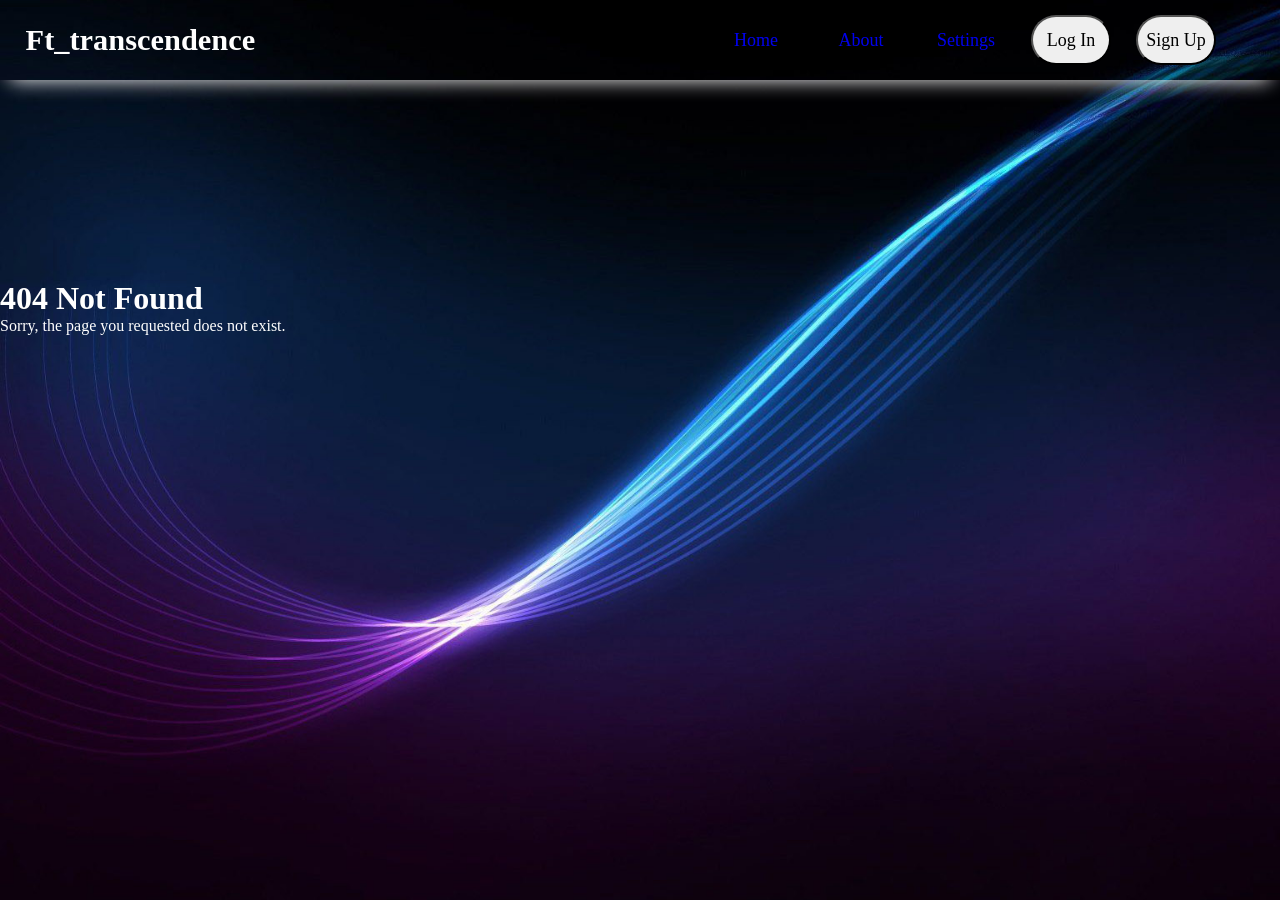
==== curve/Frontend/Sources/base.html @ c2fd3541 "Started developing the frontend, still learning things about css and javascript, still going in a go" ====
<!DOCTYPE html>
<html lang="en">
<head>
    <meta charset="UTF-8">
    <meta name="viewport" content="width=device-width, initial-scale=1.0">
    <link rel="icon" type="image/x-icon" href="/Media/Favicon/favicon.ico">
    <link href="./Css/Navigation.css" rel="stylesheet">
    <link href="./Css/Background.css" rel="stylesheet">
    <title id="tab_title"> </title>
</head>
<body>
    <div class="Navigation">
        <!--- Calls the navigation.js to set the navigation options depending on the situation the user is in -->
    </div>
    <div class="Content">  
        <!--- Calls router.js to call the right function to generate the html page-->
    </div>
    <script src="Javascript/navigation.js"></script>
    <script src="Javascript/router.js"></script>
</body>
</html>
---- curve/Frontend/Sources/Css/Navigation.css ----
*{
	margin: 0;
	padding: 0;
	font-family: Georgia, 'Times New Roman', Times, serif;
}

body {
	height: 100%;
	background-image:url('../Media/Background_curve.jpg');
	background-repeat: no-repeat;
	background-position: center top; 
	background-size: cover;
	background-attachment: fixed;
}

.Navigation{
	width: 100%;
	height: 80px;
}

header{
	width: 100%;
	height: 80px;
	display: flex;
	justify-content: space-between;
	align-items: center;
	box-shadow: 0 10px 20px -10px rgba(255, 255, 255, 1),
              -10px 10px 20px -10px rgba(255, 255, 255, 0);
	position: fixed;
	
}

.Logo{
	color: white;
	cursor: pointer;
	margin-left: 2%;
	font-size: 1.9em;

}

.menu{
	margin-right: 5%;
	width: 500px;
	height: 50px;
	display: flex;
	justify-content: space-between;
	color: white;
	transition: color 1s, background-color 1s;
}

.menu .nav__link:hover{
	background-color: white;
	color: black;
}

.menu :visited{
		color: white;
}

.nav__link{
	width: 80px;
	border-radius: 25px;
	align-items: center;
	display: flex;
	justify-content: center;
	font-size: large;
	text-decoration: none;
}

.Content {
	color: white;
	width: 100%;
	height: 100%;
	margin-top: 200px;
}
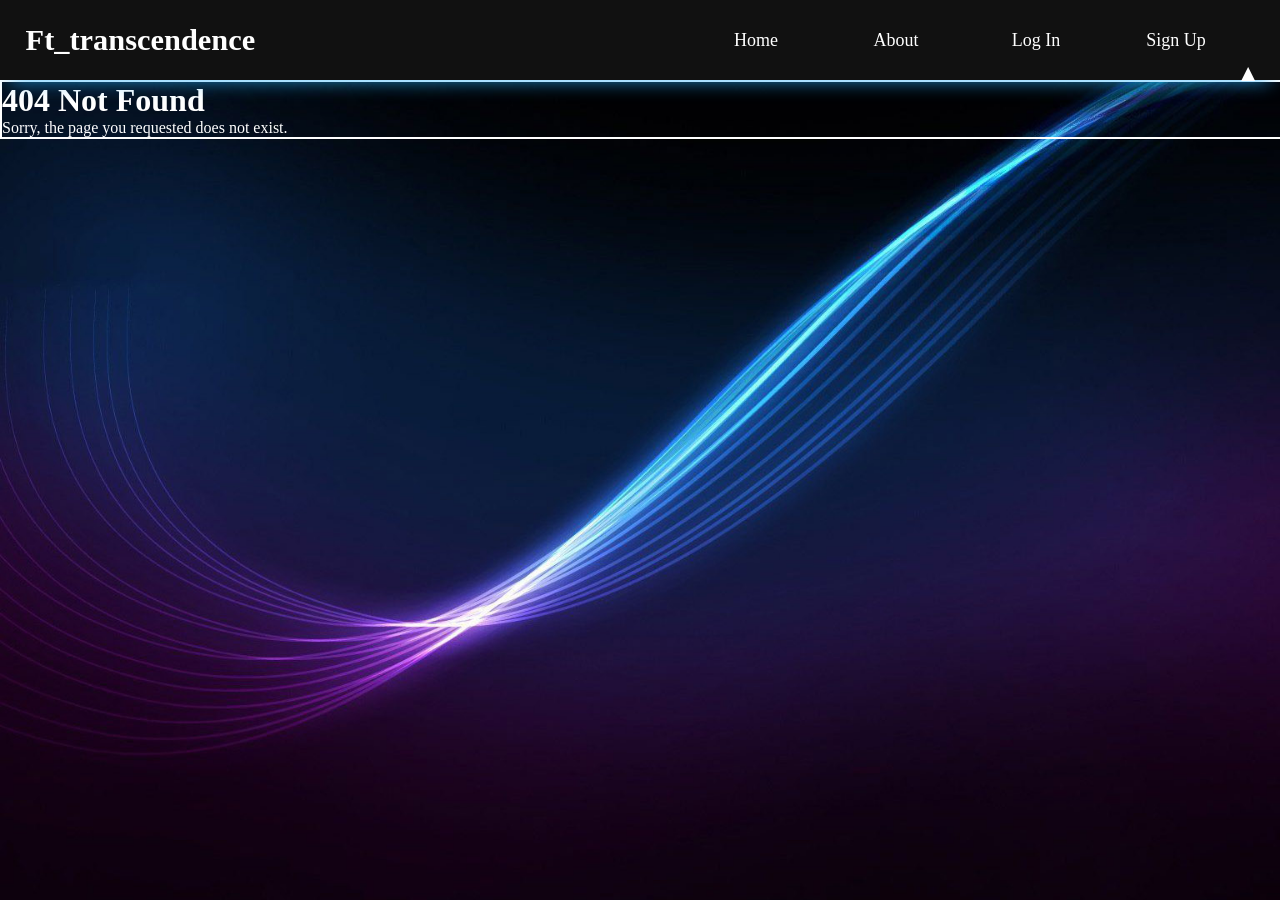
==== commit d0423897: "A little more improvement, nothing to big but improvement. Added some animation to the navigation, a" ====
--- a/curve/Frontend/Sources/base.html
+++ b/curve/Frontend/Sources/base.html
@@ -5,7 +5,6 @@
     <meta name="viewport" content="width=device-width, initial-scale=1.0">
     <link rel="icon" type="image/x-icon" href="/Media/Favicon/favicon.ico">
     <link href="./Css/Navigation.css" rel="stylesheet">
-    <link href="./Css/Background.css" rel="stylesheet">
     <title id="tab_title"> </title>
 </head>
 <body>
--- a/curve/Frontend/Sources/Css/Navigation.css
+++ b/curve/Frontend/Sources/Css/Navigation.css
@@ -24,9 +24,11 @@
 	display: flex;
 	justify-content: space-between;
 	align-items: center;
-	box-shadow: 0 10px 20px -10px rgba(255, 255, 255, 1),
-              -10px 10px 20px -10px rgba(255, 255, 255, 0);
+	box-shadow: 0 10px 20px -10px rgba(33, 177, 255, 0.834);
 	position: fixed;
+	z-index: 5;
+	background-color: rgb(17, 17, 17);
+	transition: height 0.25s ease; 
 	
 }
 
@@ -45,12 +47,15 @@
 	display: flex;
 	justify-content: space-between;
 	color: white;
-	transition: color 1s, background-color 1s;
+	
 }
 
 .menu .nav__link:hover{
 	background-color: white;
 	color: black;
+	opacity: 0.8;
+	transform: translateY(-10px);
+  	box-shadow: 0px 20px 40px rgb(147, 15, 134);
 }
 
 .menu :visited{
@@ -65,11 +70,56 @@
 	justify-content: center;
 	font-size: large;
 	text-decoration: none;
+	color: white;
+	transition: all ease 0.5s;
+}
+
+#toggleHeader {
+	position: fixed;
+	top: 60px;
+	right: 20px;
+	background-color: transparent;
+	border: none;
+	font-size: 1.5em;
+	color: rgba(33, 177, 255, 0.834);
+	cursor: pointer;
+	z-index: 11;
+	transition: height 0.25s ease;
+}
+
+#toggleHeader {
+    position: fixed;
+    top: 60px;
+    right: 20px;
+    background-color: transparent;
+    border: none;
+    font-size: 1.5em;
+    color: white;
+    cursor: pointer;
+    z-index: 11;
+    transition: top 0.3s ease;
+}
+
+
+#Login:hover , #Signup:hover {
+	background-color: white;
+	color: black;
+	opacity: 0.8;
+	transform: translateY(-10px);
+	box-shadow: 0px 20px 40px rgba(33, 177, 255, 0.834);
 }
 
 .Content {
 	color: white;
 	width: 100%;
 	height: 100%;
-	margin-top: 200px;
+	border: 2px solid white;
+	z-index: 1;
+}
+
+
+.First_box{
+	border: 2px solid white;
+	width: 5%;
+
 }
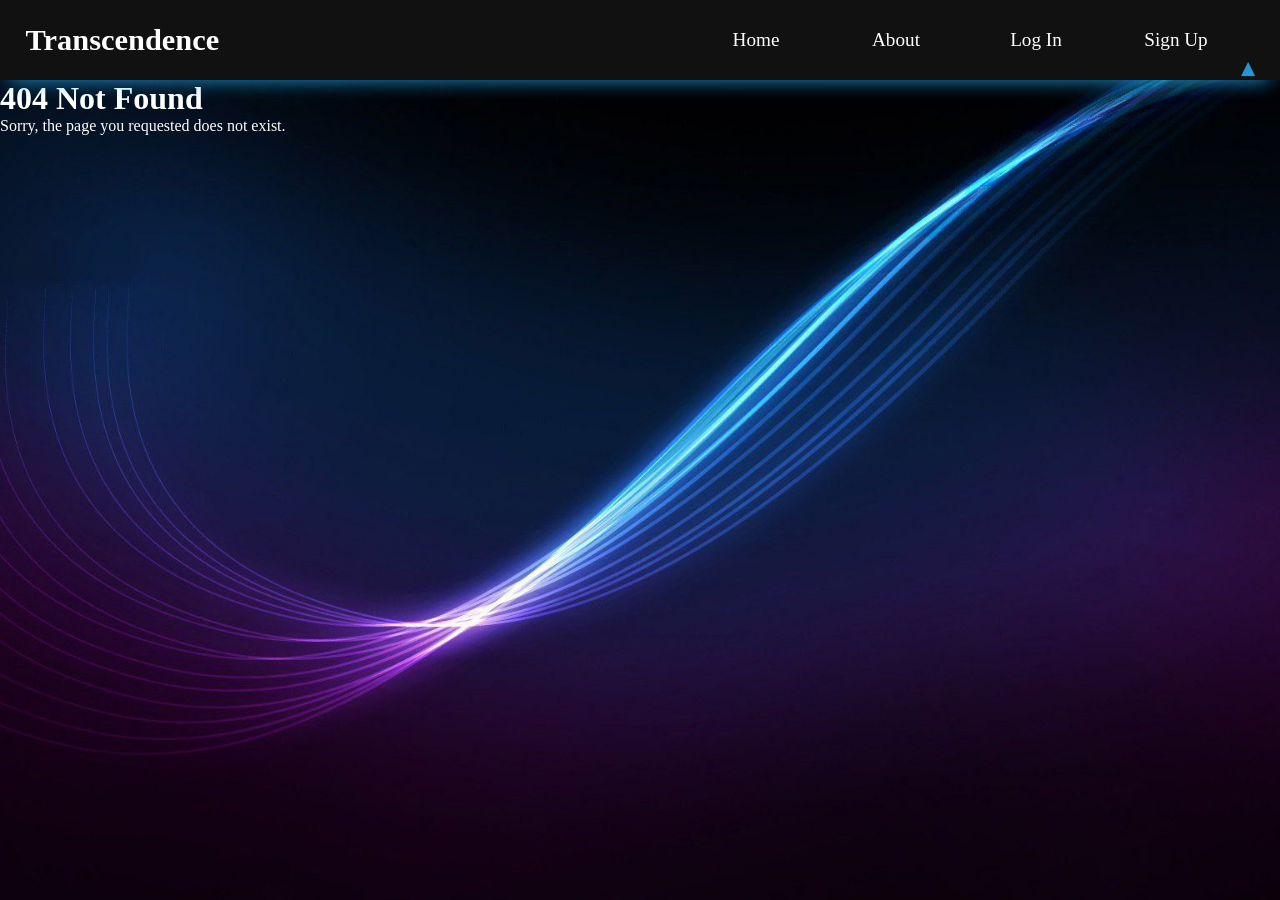
==== commit 2a6c8e56: "Almost finished with the login page, tomorrow i will finish the sign up page and start the developme" ====
--- a/curve/Frontend/Sources/base.html
+++ b/curve/Frontend/Sources/base.html
@@ -5,6 +5,9 @@
     <meta name="viewport" content="width=device-width, initial-scale=1.0">
     <link rel="icon" type="image/x-icon" href="/Media/Favicon/favicon.ico">
     <link href="./Css/Navigation.css" rel="stylesheet">
+    <link href="./Css/Home.css" rel="stylesheet">
+    <link href="./Css/Background.css" rel="stylesheet">
+    <link href="./Css/Login.css" rel="stylesheet">
     <title id="tab_title"> </title>
 </head>
 <body>
--- a/curve/Frontend/Sources/Css/Navigation.css
+++ b/curve/Frontend/Sources/Css/Navigation.css
@@ -1,18 +1,3 @@
-*{
-	margin: 0;
-	padding: 0;
-	font-family: Georgia, 'Times New Roman', Times, serif;
-}
-
-body {
-	height: 100%;
-	background-image:url('../Media/Background_curve.jpg');
-	background-repeat: no-repeat;
-	background-position: center top; 
-	background-size: cover;
-	background-attachment: fixed;
-}
-
 .Navigation{
 	width: 100%;
 	height: 80px;
@@ -28,8 +13,12 @@
 	position: fixed;
 	z-index: 5;
 	background-color: rgb(17, 17, 17);
-	transition: height 0.25s ease; 
-	
+	transition: height 0.5s ease;
+	transition: all 0.5s ease;
+}
+
+header:hover{
+	box-shadow: 0 10px 20px -10px rgb(147, 15, 134);
 }
 
 .Logo{
@@ -37,6 +26,7 @@
 	cursor: pointer;
 	margin-left: 2%;
 	font-size: 1.9em;
+	font-family: 'Times New Roman', Times, serif;
 
 }
 
@@ -68,40 +58,27 @@
 	align-items: center;
 	display: flex;
 	justify-content: center;
-	font-size: large;
+	font-size: larger;
 	text-decoration: none;
 	color: white;
 	transition: all ease 0.5s;
-}
-
-#toggleHeader {
-	position: fixed;
-	top: 60px;
-	right: 20px;
-	background-color: transparent;
-	border: none;
-	font-size: 1.5em;
-	color: rgba(33, 177, 255, 0.834);
-	cursor: pointer;
-	z-index: 11;
-	transition: height 0.25s ease;
+	font-family: 'Times New Roman', Times, serif;
 }
 
 #toggleHeader {
     position: fixed;
-    top: 60px;
+    top: 55px;
     right: 20px;
     background-color: transparent;
     border: none;
     font-size: 1.5em;
-    color: white;
+    color: rgba(33, 177, 255, 0.834);
     cursor: pointer;
     z-index: 11;
-    transition: top 0.3s ease;
+    transition: top 0.55s ease;
 }
 
-
-#Login:hover , #Signup:hover {
+#Login:hover, #Signup:hover {
 	background-color: white;
 	color: black;
 	opacity: 0.8;
@@ -109,17 +86,3 @@
 	box-shadow: 0px 20px 40px rgba(33, 177, 255, 0.834);
 }
 
-.Content {
-	color: white;
-	width: 100%;
-	height: 100%;
-	border: 2px solid white;
-	z-index: 1;
-}
-
-
-.First_box{
-	border: 2px solid white;
-	width: 5%;
-
-}
--- a/curve/Frontend/Sources/Css/Home.css
+++ b/curve/Frontend/Sources/Css/Home.css
@@ -0,0 +1,41 @@
+.Home {
+	color: white;
+	width: 100%;
+	height: 100%;
+	z-index: 1;
+}
+
+.First_box, .Second_box, .Third_box{
+	width: 90%;
+	height: 30%;
+	margin-left: 5%;
+	margin-top: 5%;
+	display: flex;
+	justify-content: space-between;
+	box-shadow: 0 0 15px rgba(33, 177, 255, 0.834);
+	transition: all ease 0.5s;
+	
+}
+
+.Box_content{
+	width: 40%;
+	height: 350px;
+	overflow: scroll;
+	transition: all ease 0.5s;
+	scrollbar-width: none;
+	font-family: 'Times New Roman', Times, serif;
+	font-size: larger;
+}
+
+.First_box:hover, .Second_box:hover, .Third_box:hover{
+	width: 90%;
+	height: 350px;
+	overflow:scroll;
+	transform: translateY(-10px);
+	box-shadow: 0 0 30px rgb(147, 15, 134);
+}
+
+.Home_image{
+	width: 40%;
+	height: 350px;
+}
--- a/curve/Frontend/Sources/Css/Background.css
+++ b/curve/Frontend/Sources/Css/Background.css
@@ -0,0 +1,20 @@
+*{
+	margin: 0;
+	padding: 0;
+	font-family: Georgia, 'Times New Roman', Times, serif;
+}
+
+body {
+	height: 100%;
+	background-image:url('../Media/Background_curve.jpg');
+	background-repeat: no-repeat;
+	background-position: center top; 
+	background-size: cover;
+	background-attachment: fixed;
+}
+
+.Content {
+	width: 100%;
+	height: 100%;
+	color: white;
+}
--- a/curve/Frontend/Sources/Css/Login.css
+++ b/curve/Frontend/Sources/Css/Login.css
@@ -0,0 +1,130 @@
+.Login {
+	color: white;
+	width: 100%;
+	height: 800px;
+	display: flex;
+	justify-content: center;
+	align-items: center;
+}
+
+.Login_box{
+	width: 50%;
+	height: 80%;
+	border-radius: 75px;
+	background: rgb(17, 17, 17);
+	box-shadow: 0 0 30px rgba(33, 177, 255, 0.834);
+	background: rgba(17, 17, 17, 0.9); 
+	transition: all 0.5s ease;
+	margin-left: 50px;
+	overflow: auto;
+}
+
+.Login_box:hover{
+	box-shadow: 0 0 40px rgb(147, 15, 134);
+}
+
+#LoginTitleContainer {
+    width: 100%;
+    height: 5vh;
+    margin-top: 8%;
+    display: flex;
+    justify-content: center;
+    align-items: center;
+}
+
+#Login_Title {
+    font-size: 5vh;
+    font-weight: bold;
+    color: white;
+	font-family: 'Times New Roman', Times, serif;
+}
+
+.Credentials_container {
+	width: 45vw;
+	height: 50%;
+	display: flex;
+    justify-content: center;
+    align-items: center;
+	margin-left: 2vw;
+}
+
+#Loginform{
+	top: 50%;
+	left: 50%;
+	width: 25vw;
+	height: 25vh;
+	margin-top: 70px;
+}
+
+#Loginform .Credentials input {
+
+	width: 100%;
+	padding: 10px 0;
+	font-size: 16px;
+	color: #fff;
+	margin-bottom: 30px;
+	border: none;
+	border-bottom: 1px solid #fff;
+	outline: none;
+	background: transparent;
+}
+
+
+@keyframes button_animation {
+    0% {
+        background: rgba(33, 177, 255, 0.834);
+        opacity: 0.5;
+    }
+    25% {
+        background: rgba(33, 177, 255, 0.834);
+        opacity: 1;
+    }
+    50% {
+        background: rgb(147, 15, 134); 
+        opacity: 0.5;
+    }
+    75% {
+        background: rgb(147, 15, 134); 
+        opacity: 1;
+    }
+    100% {
+        background: rgba(33, 177, 255, 0.834);
+        opacity: 0.5;
+    }
+}
+
+
+#Loginform button {
+    position: relative;
+    display: inline-block;
+    padding: 10px 20px;
+    color: #fff;
+    text-decoration: none;
+    overflow: hidden;
+    background: rgba(33, 177, 255, 0.834);
+    border-radius: 50px;
+    transition: all 0.5s ease;
+    border: none;
+	cursor: pointer;
+	width: 7vw;
+	height: 7vh;
+	font-size: large;
+	background: linear-gradient(transparent, rgb(147, 15, 134));
+    animation: button_animation 10s linear infinite;
+}
+
+#Loginform button:hover {
+    background: rgb(147, 15, 134);
+	box-shadow: 0 0 5px rgba(33, 177, 255, 0.834),
+              0 0 25px rgb(147, 15, 134),
+              0 0 50px rgba(33, 177, 255, 0.834),
+              0 0 100px rgb(147, 15, 134);
+}
+
+.Submit {
+	width: 25vw;
+	height: 10vh;
+	display: flex;
+    justify-content: center;
+    align-items: center;
+}
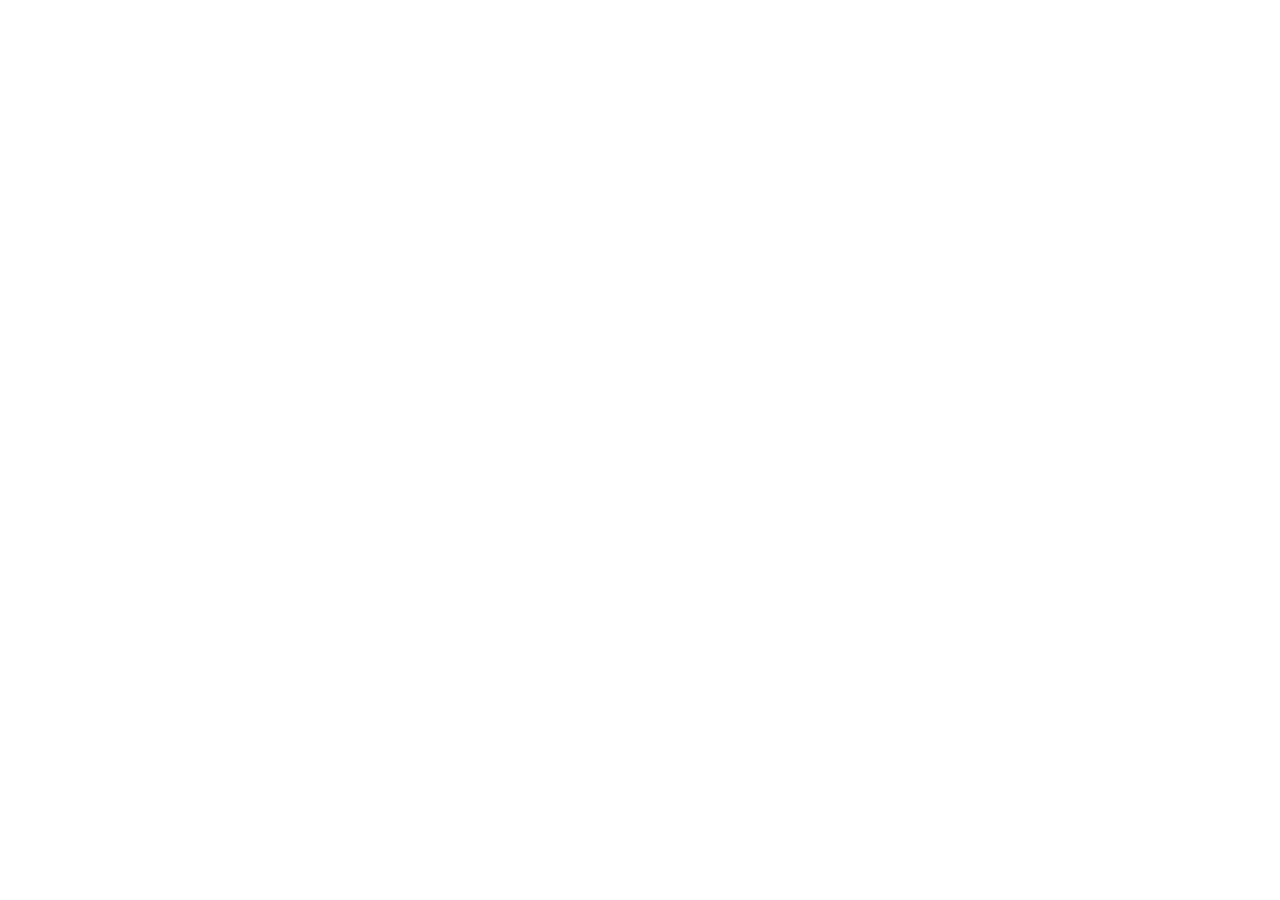
==== commit 4dcdbc55: "Some updates from last point with authentication, linking dome routing, etc" ====
--- a/curve/Frontend/Sources/base.html
+++ b/curve/Frontend/Sources/base.html
@@ -4,10 +4,10 @@
     <meta charset="UTF-8">
     <meta name="viewport" content="width=device-width, initial-scale=1.0">
     <link rel="icon" type="image/x-icon" href="/Media/Favicon/favicon.ico">
-    <link href="./Css/Navigation.css" rel="stylesheet">
-    <link href="./Css/Home.css" rel="stylesheet">
-    <link href="./Css/Background.css" rel="stylesheet">
-    <link href="./Css/Login.css" rel="stylesheet">
+    <link href="/Css/Navigation.css" rel="stylesheet">
+    <link href="/Css/Home.css" rel="stylesheet">
+    <link href="/Css/Background.css" rel="stylesheet">
+    <link href="/Css/Login.css" rel="stylesheet">
     <title id="tab_title"> </title>
 </head>
 <body>
@@ -17,7 +17,9 @@
     <div class="Content">  
         <!--- Calls router.js to call the right function to generate the html page-->
     </div>
-    <script src="Javascript/navigation.js"></script>
-    <script src="Javascript/router.js"></script>
+    <script type="module" src="/Javascript/Tools/Authentication_utils.js"></script>
+    <script type="module" src="/Javascript/Content.js"></script>
+    <script type="module" src="/Javascript/navigation.js"></script>
+    <script type="module" src="/Javascript/router.js"></script>
 </body>
 </html>
